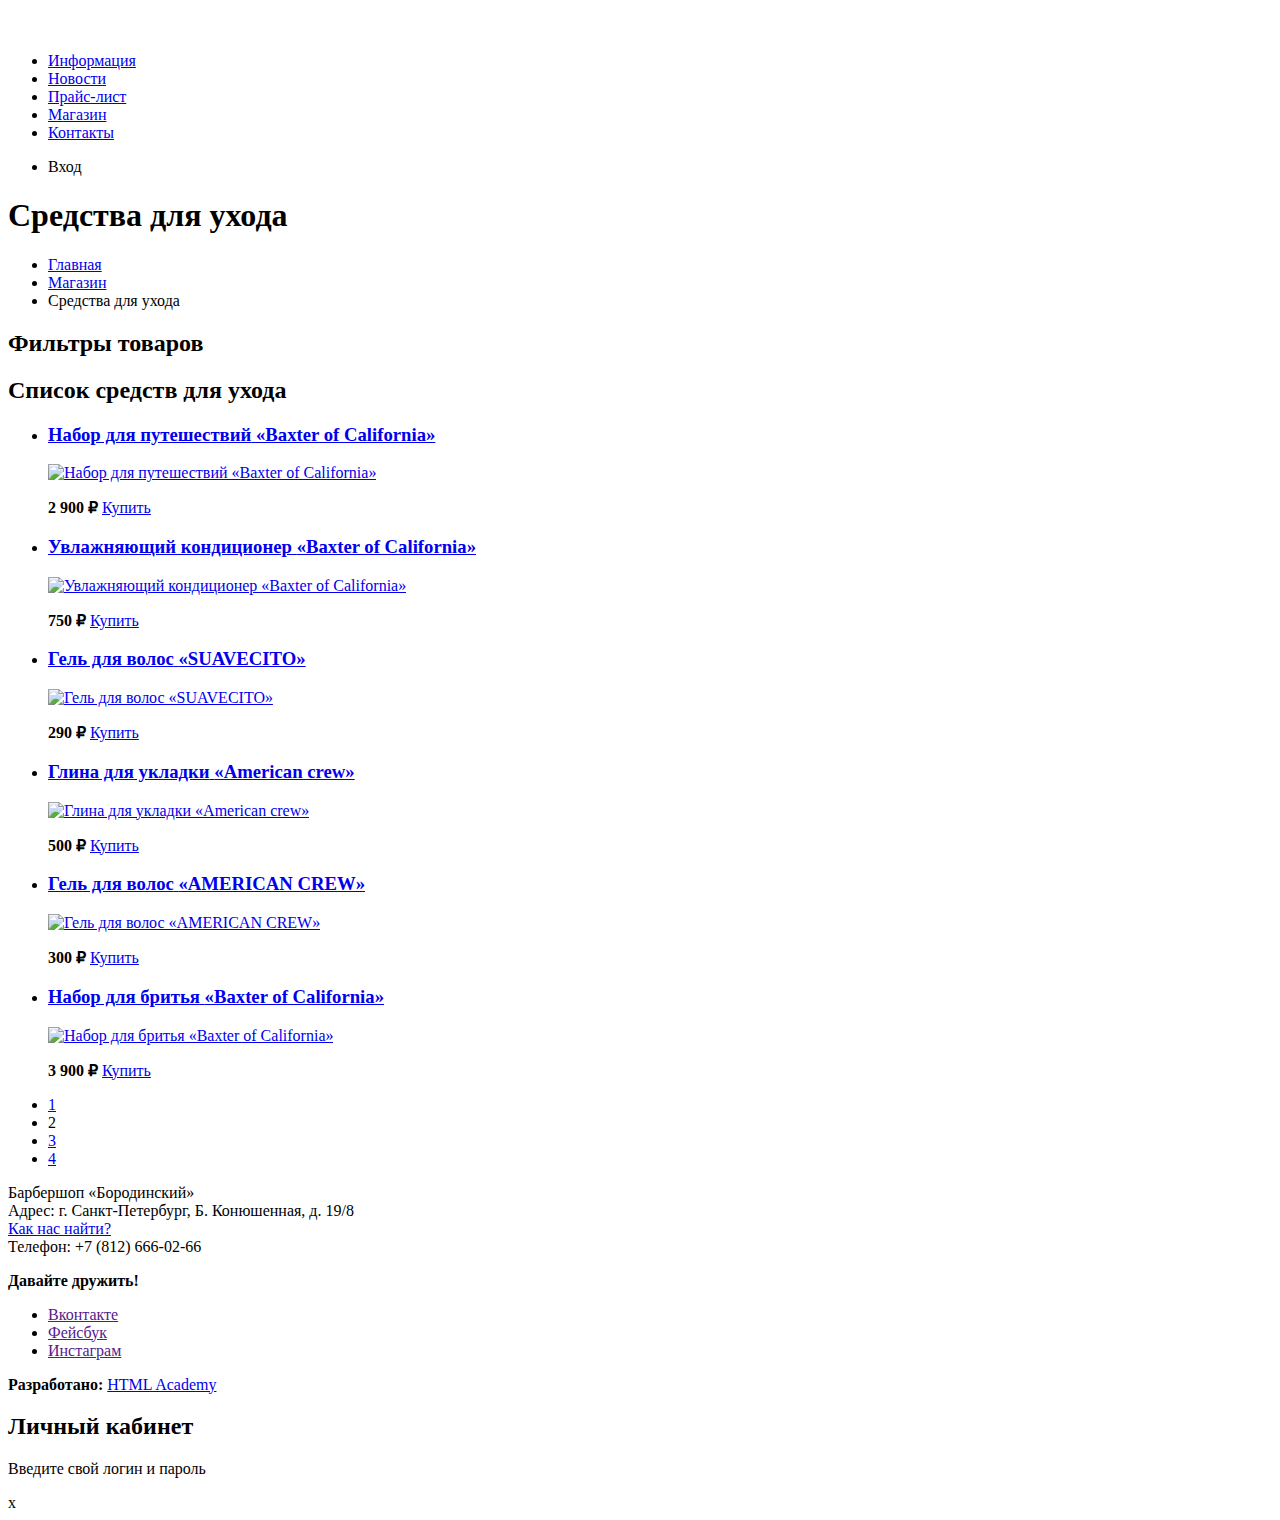
==== catalog-item.html @ 0c7c938e "valid code" ====
<!doctype html>
<html lang="ru">

<head>

	<title>catalog-item</title>
	<meta charset="UTF-8">
	<meta name="author" content="IGOR">
	<meta name="keywords" content="items">
	<meta name="description" content="items">
	<link rel="stylesheet" href="css/catalog.css">

</head>

<body>

	<header class="main-header">

		<a class="main-header-logo" href="index.html">
			<img src="img/logo.svg" width="114" height="24" alt="Логотип барбершоп">
		</a>

		<nav class="main-navigation">
			<ul class="list-navigation">
				<li><a href="info.html">Информация</a></li>
				<li><a href="news.html">Новости</a></li>
				<li><a href="price.html">Прайс-лист</a></li>
				<li class="site-navigation-current"><a href="catalog.html">Магазин</a></li>
				<li><a href="contacts.html">Контакты</a></li>
			</ul>
		</nav>

		<ul class="user-navigation">
			<li class="login-link">Вход</li>
		</ul>

	</header>


	<main class="container">

		<h1 class="page-title">Средства для ухода</h1>

		<ul class="breadcrumbs">
			<li><a href="index.html">Главная</a></li>
			<li><a href="catalog.html">Магазин</a></li>
			<li class="breadcrumbs-current">Средства для ухода</li>
		</ul>


		<section class="filters">

			<h2 class="visually-hidden">Фильтры товаров</h2>

			<!-- Здесь будут формы -->

		</section>


		<section class="catalog">

			<h2 class="visually-hidden">Список средств для ухода</h2>

			<ul class="catalog-list">

				<li class="catalog-item">
					<h3>
						<a href="catalog-item.html">
							<span class="catalog-category">Набор для путешествий</span>
							<span class="catalog-item-title">«Baxter of California»</span>
						</a>
					</h3>
					<p class="catalog-item-image">
						<a href="catalog-item.html">
							<img src="" width="220" height="165" alt="Набор для путешествий «Baxter of California»">
						</a>
					</p>
					<p class="catalog-item-price">
						<b>2 900 ₽</b>
						<a class="button" href="#">Купить</a>
					</p>
				</li>

				<li class="catalog-item">
					<h3>
						<a href="catalog-item.html">
							<span class="catalog-category">Увлажняющий кондиционер</span>
							<span class="catalog-item-title">«Baxter of California»</span>
						</a>
					</h3>
					<p class="catalog-item-image">
						<a href="catalog-item.html">
							<img src="" width="220" height="165" alt="Увлажняющий кондиционер «Baxter of California»">
						</a>
					</p>
					<p class="catalog-item-price">
						<b>750 ₽</b>
						<a class="button" href="#">Купить</a>
					</p>
				</li>

				<li class="catalog-item">
					<h3>
						<a href="catalog-item.html">
							<span class="catalog-category">Гель для волос</span>
							<span class="catalog-item-title">«SUAVECITO»</span>
						</a>
					</h3>
					<p class="catalog-item-image">
						<a href="catalog-item.html">
							<img src="" width="220" height="165" alt="Гель для волос «SUAVECITO»">
						</a>
					</p>
					<p class="catalog-item-price">
						<b>290 ₽</b>
						<a class="button" href="#">Купить</a>
					</p>
				</li>

				<li class="catalog-item">
					<h3>
						<a href="catalog-item.html">
							<span class="catalog-category">Глина для укладки</span>
							<span class="catalog-item-title">«American crew»</span>
						</a>
					</h3>
					<p class="catalog-item-image">
						<a href="catalog-item.html">
							<img src="" width="220" height="165" alt="Глина для укладки «American crew»">
						</a>
					</p>
					<p class="catalog-item-price">
						<b>500 ₽</b>
						<a class="button" href="#">Купить</a>
					</p>
				</li>

				<li class="catalog-item">
					<h3>
						<a href="catalog-item.html">
							<span class="catalog-category">Гель для волос</span>
							<span class="catalog-item-title">«AMERICAN CREW»</span>
						</a>
					</h3>
					<p class="catalog-item-image">
						<a href="catalog-item.html">
							<img src="" width="220" height="165" alt="Гель для волос «AMERICAN CREW»">
						</a>
					</p>
					<p class="catalog-item-price">
						<b>300 ₽</b>
						<a class="button" href="#">Купить</a>
					</p>
				</li>

				<li class="catalog-item">
					<h3>
						<a href="catalog-item.html">
							<span class="catalog-category">Набор для бритья</span>
							<span class="catalog-item-title">«Baxter of California»</span>
						</a>
					</h3>
					<p class="catalog-item-image">
						<a href="catalog-item.html">
							<img src="" width="220" height="165" alt="Набор для бритья «Baxter of California»">
						</a>
					</p>
					<p class="catalog-item-price">
						<b>3 900 ₽</b>
						<a class="button" href="#">Купить</a>
					</p>
				</li>

			</ul>

			<ul class="pagination-list">
				<li class="pagination-item"><a href="#">1</a></li>
				<li class="pagination-item pagination-item-current"><a>2</a></li>
				<li class="pagination-item"><a href="#">3</a></li>
				<li class="pagination-item"><a href="#">4</a></li>
			</ul>

		</section>


	</main>


	<footer class="main-footer">


		<p class="footer-contacts">
			Барбершоп «Бородинский»<br>
			Адрес: г. Санкт-Петербург, Б. Конюшенная, д. 19/8<br>
			<a href="map.html">Как нас найти? </a><br>
			Телефон: +7 (812) 666-02-66
		</p>

		<div class="footer-social">

			<b>Давайте дружить!</b>

			<ul class="social-list">
				<li><a class="social-button" href="">Вконтакте</a></li>
				<li><a class="social-button" href="">Фейсбук</a></li>
				<li><a class="social-button" href="">Инстаграм</a></li>
			</ul>

		</div>

		<p class="footer-copyright">

			<b>Разработано:</b>

			<a class="button" href="https://htmlacademy.ru">HTML Academy</a>

		</p>

	</footer>

	<section class="modal modal-login">

		<h2>Личный кабинет</h2>

		<p>Введите свой логин и пароль</p>

		<!-- Здесь будет форма -->

		<span class="modal-close">x</span>

	</section>

	<script src=""></script>

</body>


</html>
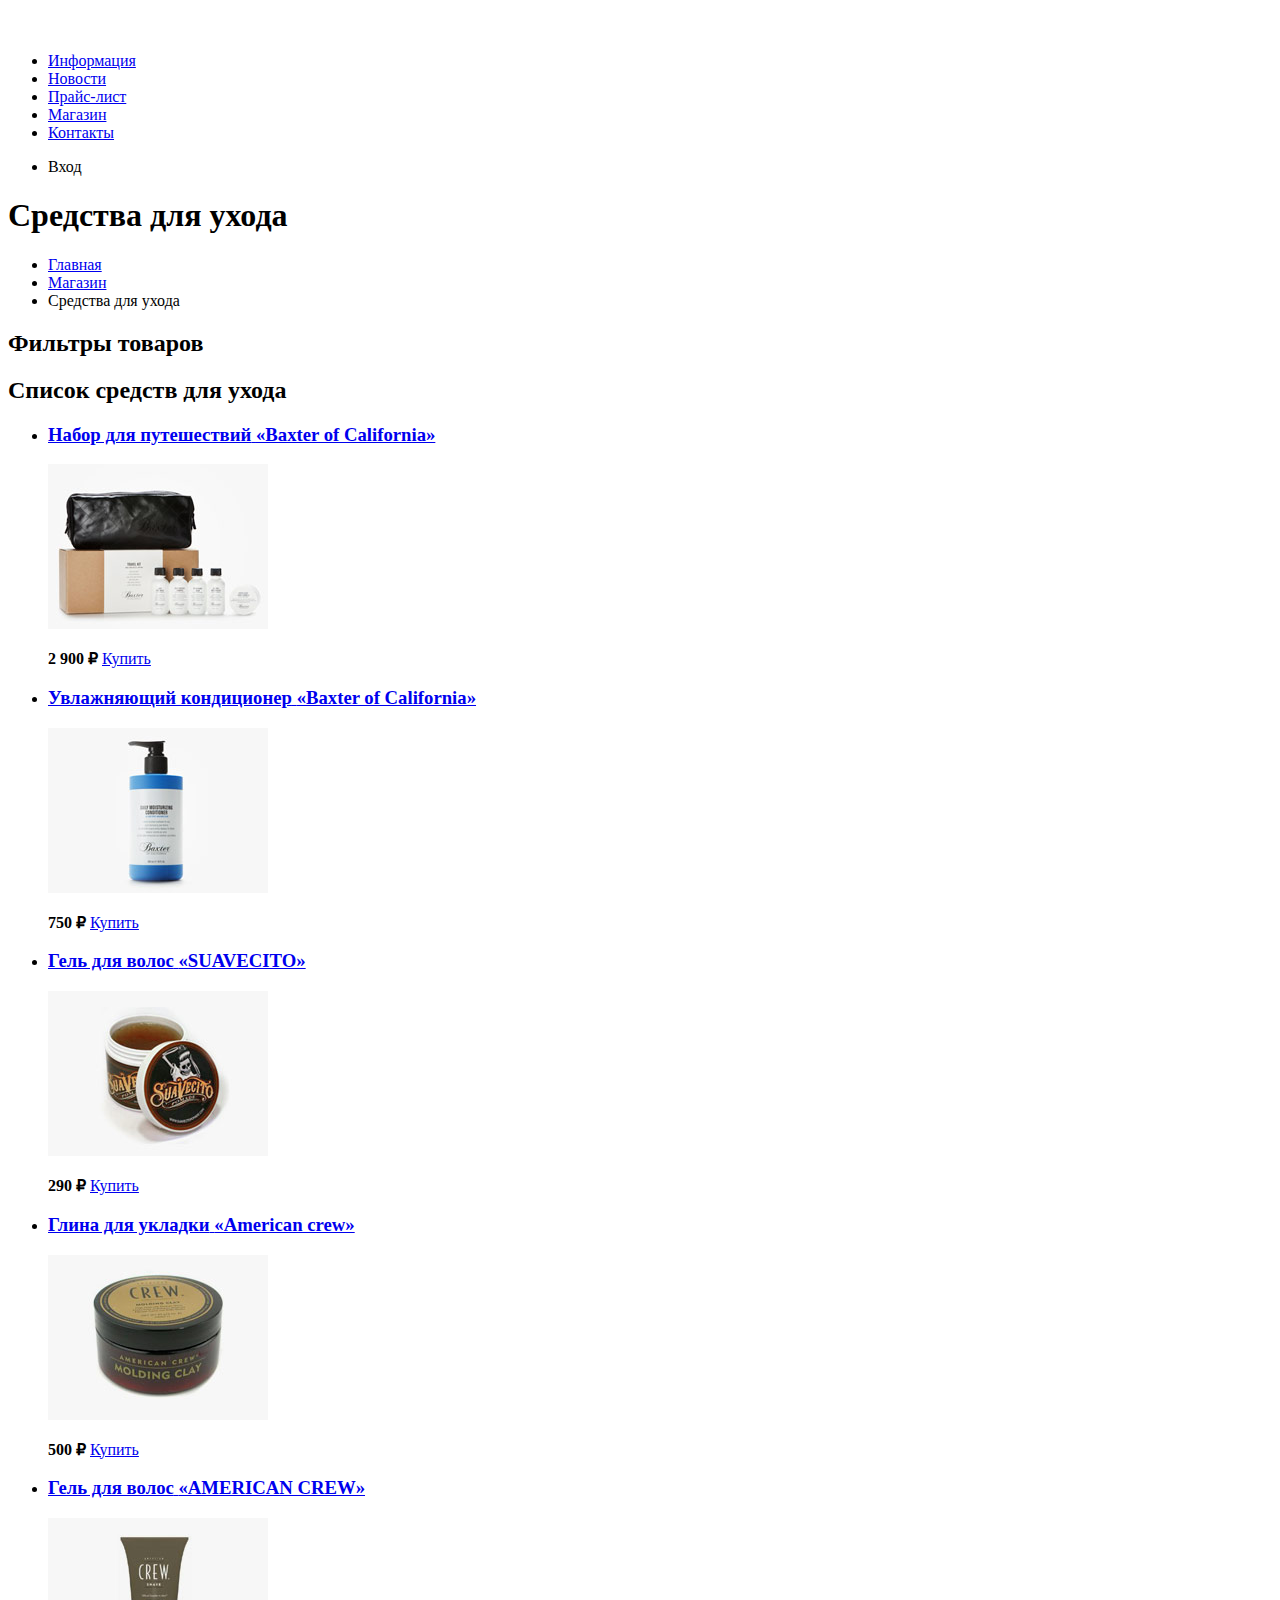
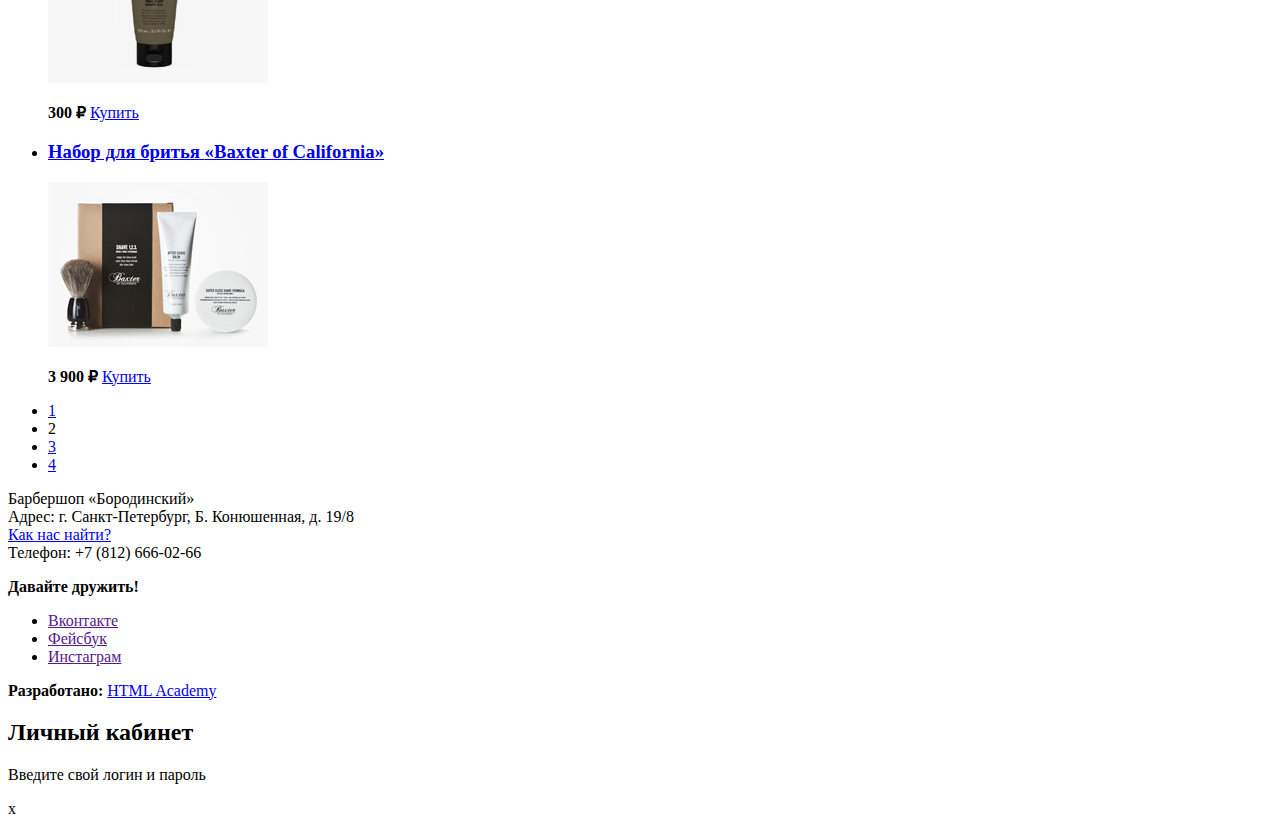
==== commit 57dba3b4: "added all images in index.html" ====
--- a/catalog-item.html
+++ b/catalog-item.html
@@ -9,6 +9,7 @@
 	<meta name="keywords" content="items">
 	<meta name="description" content="items">
 	<link rel="stylesheet" href="css/catalog.css">
+	<meta name="viewport" content="width=device-width,initial-scale=1">
 
 </head>
 
@@ -17,7 +18,7 @@
 	<header class="main-header">
 
 		<a class="main-header-logo" href="index.html">
-			<img src="img/logo.svg" width="114" height="24" alt="Логотип барбершоп">
+			<img src="img/logo.svg" width="111" height="24" alt="Логотип барбершоп">
 		</a>
 
 		<nav class="main-navigation">
@@ -25,7 +26,7 @@
 				<li><a href="info.html">Информация</a></li>
 				<li><a href="news.html">Новости</a></li>
 				<li><a href="price.html">Прайс-лист</a></li>
-				<li class="site-navigation-current"><a href="catalog.html">Магазин</a></li>
+				<li class="site-navigation-current"><a href="catalog-item.html">Магазин</a></li>
 				<li><a href="contacts.html">Контакты</a></li>
 			</ul>
 		</nav>
@@ -72,7 +73,7 @@
 					</h3>
 					<p class="catalog-item-image">
 						<a href="catalog-item.html">
-							<img src="" width="220" height="165" alt="Набор для путешествий «Baxter of California»">
+							<img src="img/catalog-item/product-1.jpg" width="220" height="165" alt="Набор для путешествий «Baxter of California»">
 						</a>
 					</p>
 					<p class="catalog-item-price">
@@ -90,7 +91,7 @@
 					</h3>
 					<p class="catalog-item-image">
 						<a href="catalog-item.html">
-							<img src="" width="220" height="165" alt="Увлажняющий кондиционер «Baxter of California»">
+							<img src="img/catalog-item/product-2.jpg" width="220" height="165" alt="Увлажняющий кондиционер «Baxter of California»">
 						</a>
 					</p>
 					<p class="catalog-item-price">
@@ -108,7 +109,7 @@
 					</h3>
 					<p class="catalog-item-image">
 						<a href="catalog-item.html">
-							<img src="" width="220" height="165" alt="Гель для волос «SUAVECITO»">
+							<img src="img/catalog-item/product-3.jpg" width="220" height="165" alt="Гель для волос «SUAVECITO»">
 						</a>
 					</p>
 					<p class="catalog-item-price">
@@ -126,7 +127,7 @@
 					</h3>
 					<p class="catalog-item-image">
 						<a href="catalog-item.html">
-							<img src="" width="220" height="165" alt="Глина для укладки «American crew»">
+							<img src="img/catalog-item/product-4.jpg" width="220" height="165" alt="Глина для укладки «American crew»">
 						</a>
 					</p>
 					<p class="catalog-item-price">
@@ -144,7 +145,7 @@
 					</h3>
 					<p class="catalog-item-image">
 						<a href="catalog-item.html">
-							<img src="" width="220" height="165" alt="Гель для волос «AMERICAN CREW»">
+							<img src="img/catalog-item/product-5.jpg" width="220" height="165" alt="Гель для волос «AMERICAN CREW»">
 						</a>
 					</p>
 					<p class="catalog-item-price">
@@ -162,7 +163,7 @@
 					</h3>
 					<p class="catalog-item-image">
 						<a href="catalog-item.html">
-							<img src="" width="220" height="165" alt="Набор для бритья «Baxter of California»">
+							<img src="img/catalog-item/product-6.jpg" width="220" height="165" alt="Набор для бритья «Baxter of California»">
 						</a>
 					</p>
 					<p class="catalog-item-price">
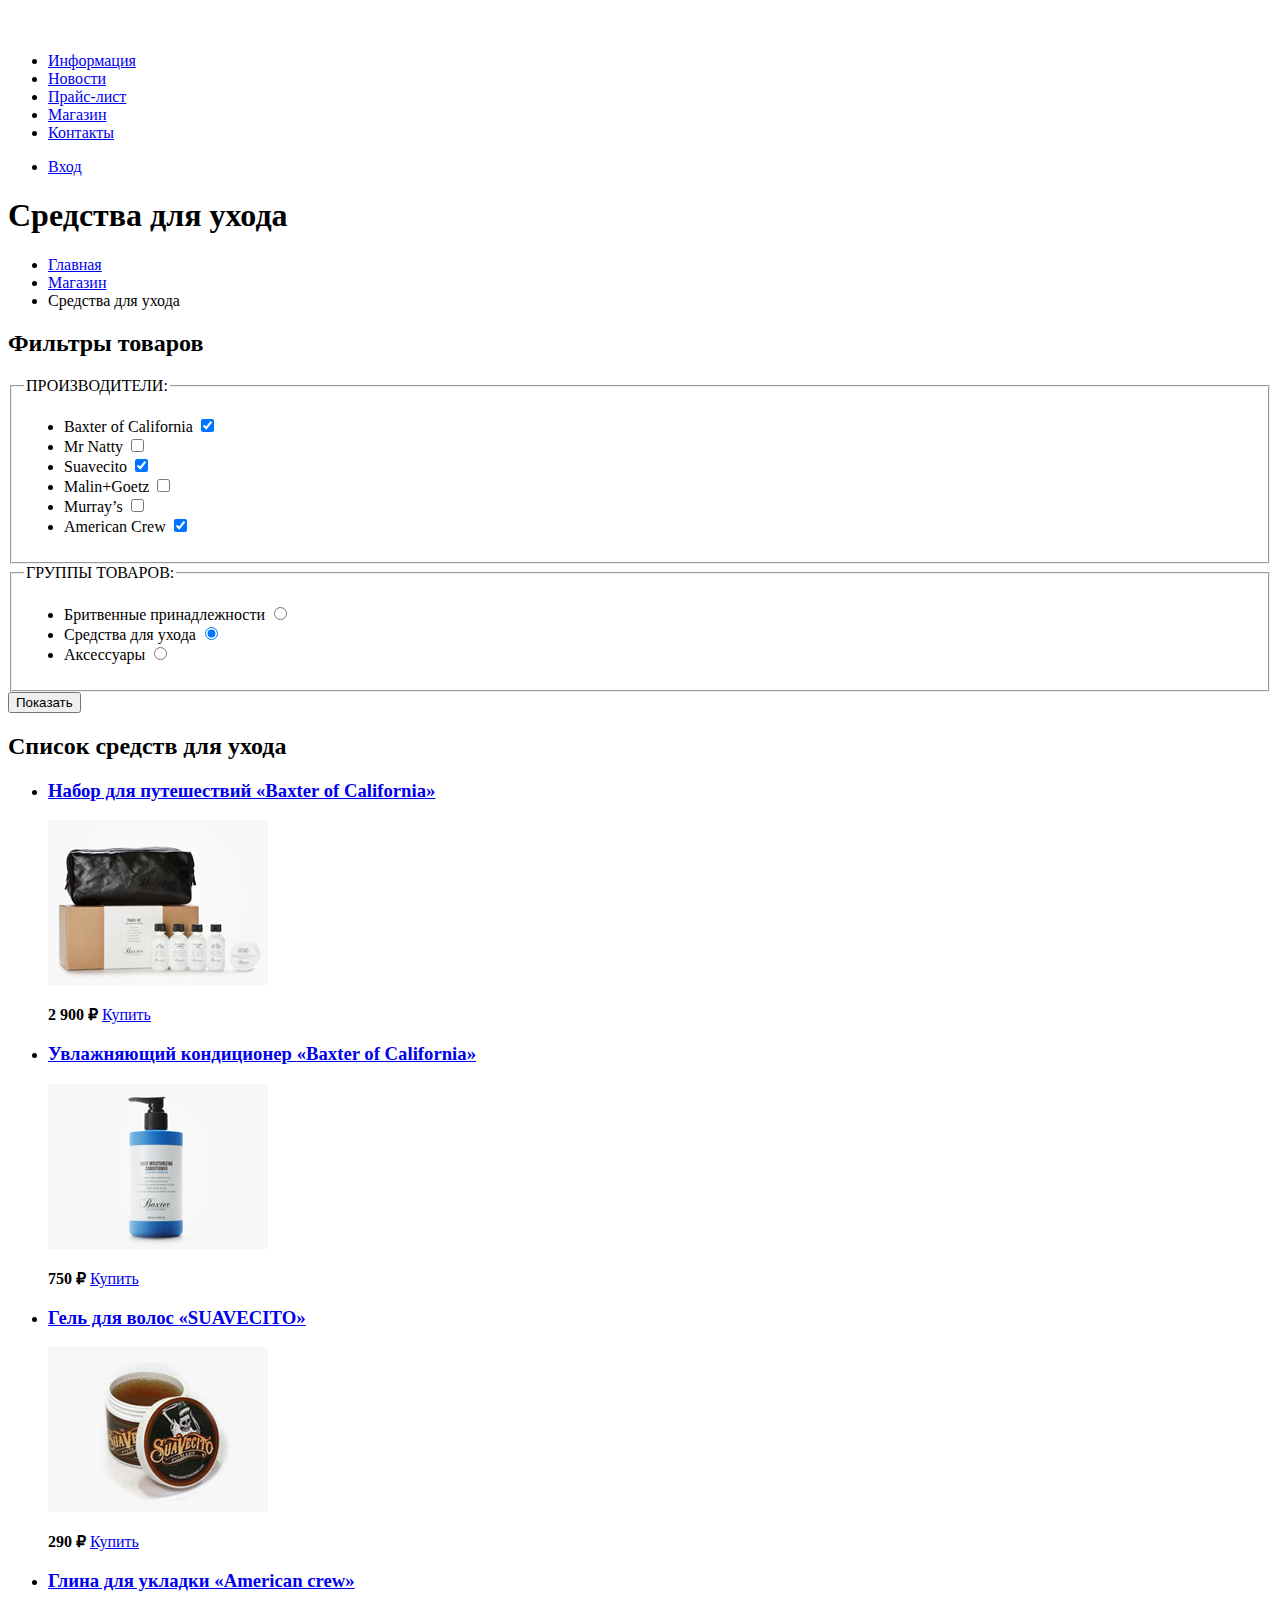
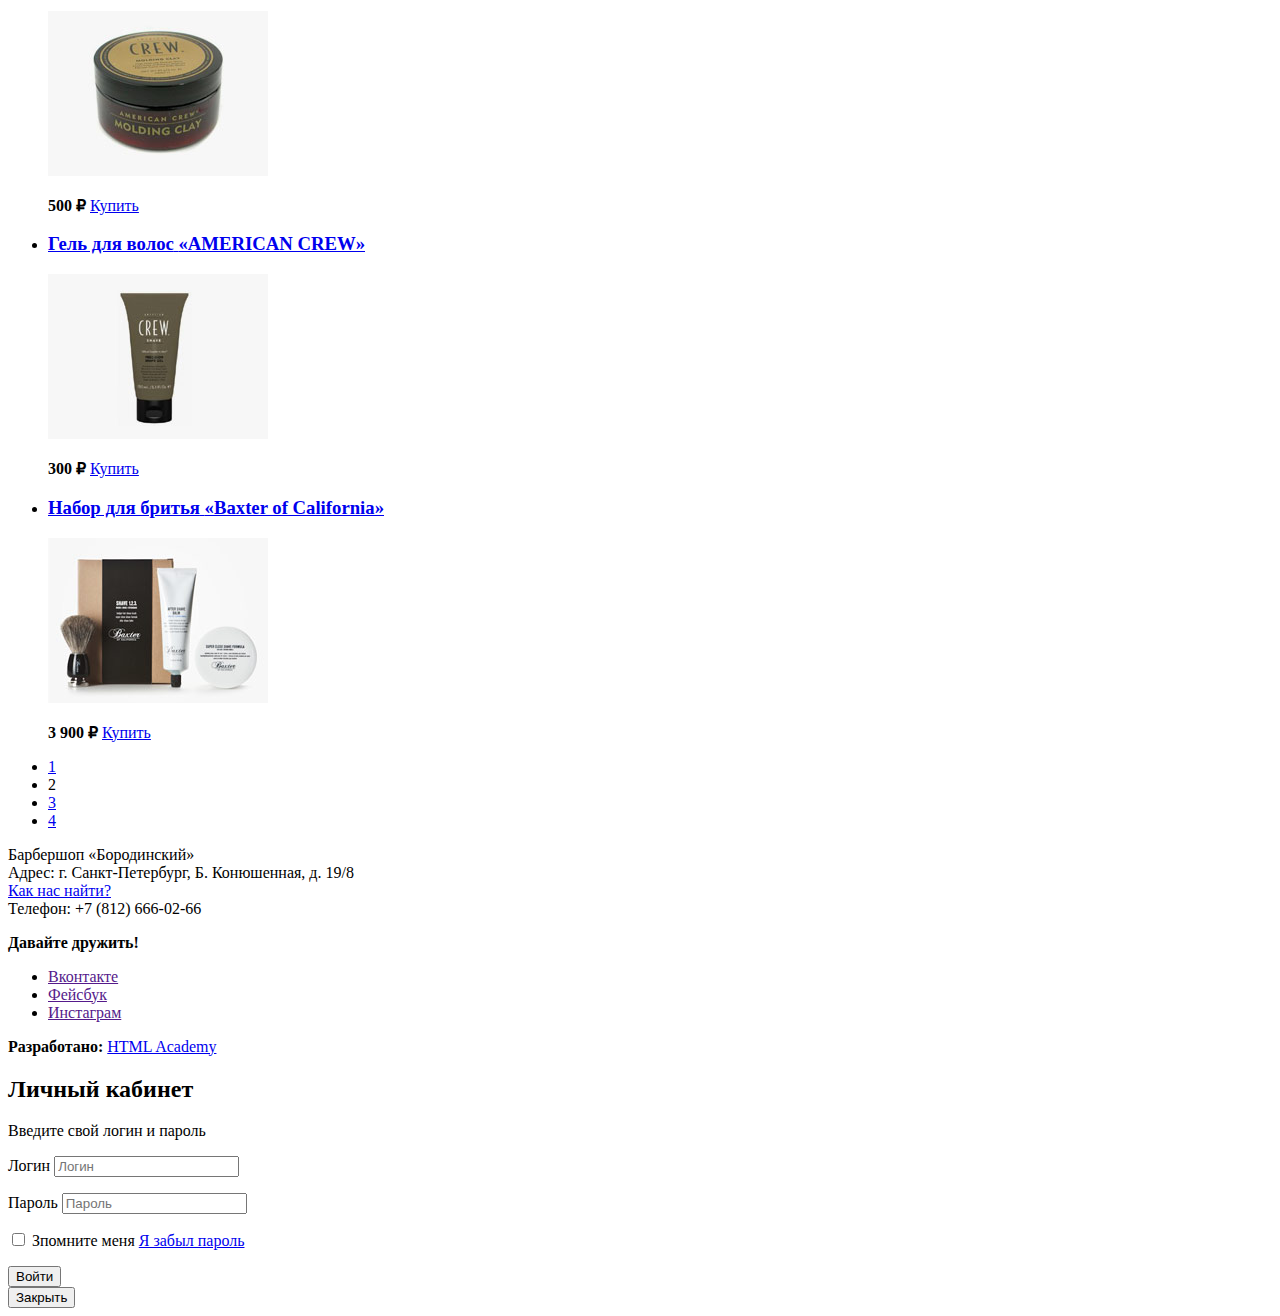
==== commit a9c22d71: "added forms in all pages" ====
--- a/catalog-item.html
+++ b/catalog-item.html
@@ -22,6 +22,7 @@
 		</a>
 
 		<nav class="main-navigation">
+
 			<ul class="list-navigation">
 				<li><a href="info.html">Информация</a></li>
 				<li><a href="news.html">Новости</a></li>
@@ -29,11 +30,15 @@
 				<li class="site-navigation-current"><a href="catalog-item.html">Магазин</a></li>
 				<li><a href="contacts.html">Контакты</a></li>
 			</ul>
+
+			<ul class="user-navigation">
+				<li class="login-link">
+					<a class="login-link" href="login.html">Вход</a>
+				</li>
+			</ul>
+
 		</nav>
 
-		<ul class="user-navigation">
-			<li class="login-link">Вход</li>
-		</ul>
 
 	</header>
 
@@ -53,7 +58,96 @@
 
 			<h2 class="visually-hidden">Фильтры товаров</h2>
 
-			<!-- Здесь будут формы -->
+			<form action="https://echo.htmlacademy.ru" method="get" class="filter">
+
+				<fieldset>
+					<legend>ПРОИЗВОДИТЕЛИ:</legend>
+					<ul>
+
+						<li class="filter-option">
+							<label for="filter-Baxter-of-California">
+								Baxter of California
+							</label>
+							<input class="visually-hidden filter-input filter-input-checkbox" type="checkbox" name="Baxter-of-California" id="filter-Baxter-of-California"
+							 checked>
+						</li>
+
+						<li class="filter-option">
+							<label for="filter-Mr-Natty">
+								Mr Natty
+							</label>
+							<input class="visually-hidden filter-input filter-input-checkbox" type="checkbox" name="Mr-Natty" id="filter-Mr-Natty">
+						</li>
+
+						<li class="filter-option">
+							<label for="filter-Suavecito">
+								Suavecito
+							</label>
+							<input class="visually-hidden filter-input filter-input-checkbox" type="checkbox" name="Suavecito" id="filter-Suavecito"
+							 checked>
+						</li>
+
+						<li class="filter-option">
+							<label for="filter-Malin-Goetz">
+								Malin+Goetz
+							</label>
+							<input class="visually-hidden filter-input filter-input-checkbox" type="checkbox" name="Malin-Goetz" id="filter-Malin-Goetz">
+						</li>
+
+						<li class="filter-option">
+							<label for="filter-Murrays">
+								Murray’s
+							</label>
+							<input class="visually-hidden filter-input filter-input-checkbox" type="checkbox" name="Murrays" id="filter-Murrays">
+						</li>
+
+						<li class="filter-option">
+							<label for="filter-American-Crew">
+								American Crew
+							</label>
+							<input class="visually-hidden filter-input filter-input-checkbox" type="checkbox" name="American-Crew" id="filter-American-Crew"
+							 checked>
+						</li>
+
+					</ul>
+				</fieldset>
+
+
+				<fieldset>
+					<legend>ГРУППЫ ТОВАРОВ:</legend>
+					<ul>
+
+						<li class="filter-option">
+							<label for="filter-shaving">
+								Бритвенные
+								принадлежности
+							</label>
+							<input class="visually-hidden filter-input filter-input-type-radio" type="radio" name="product-group" id="filter-shaving"
+							 value="shaving">
+						</li>
+
+						<li class="filter-option">
+							<label for="filter-hair-care">
+								Средства для ухода
+							</label>
+							<input class="visually-hidden filter-input filter-input-type-radio" type="radio" name="product-group" id="filter-hair-care"
+							 value="hair-care" checked>
+						</li>
+
+						<li class="filter-option">
+							<label for="filter-accessories">
+								Аксессуары
+							</label>
+							<input class="visually-hidden filter-input filter-input-type-radio" type="radio" name="product-group" id="filter-accessories"
+							 value="accessories">
+						</li>
+
+					</ul>
+				</fieldset>
+
+				<button type="submit" class="filter-button button">Показать</button>
+
+			</form>
 
 		</section>
 
@@ -65,17 +159,15 @@
 			<ul class="catalog-list">
 
 				<li class="catalog-item">
-					<h3>
-						<a href="catalog-item.html">
+					<a href="item.html">
+						<h3>
 							<span class="catalog-category">Набор для путешествий</span>
 							<span class="catalog-item-title">«Baxter of California»</span>
-						</a>
-					</h3>
-					<p class="catalog-item-image">
-						<a href="catalog-item.html">
+						</h3>
+						<p class="catalog-item-image">
 							<img src="img/catalog-item/product-1.jpg" width="220" height="165" alt="Набор для путешествий «Baxter of California»">
-						</a>
-					</p>
+						</p>
+					</a>
 					<p class="catalog-item-price">
 						<b>2 900 ₽</b>
 						<a class="button" href="#">Купить</a>
@@ -83,17 +175,15 @@
 				</li>
 
 				<li class="catalog-item">
-					<h3>
-						<a href="catalog-item.html">
+					<a href="item.html">
+						<h3>
 							<span class="catalog-category">Увлажняющий кондиционер</span>
 							<span class="catalog-item-title">«Baxter of California»</span>
-						</a>
-					</h3>
-					<p class="catalog-item-image">
-						<a href="catalog-item.html">
+						</h3>
+						<p class="catalog-item-image">
 							<img src="img/catalog-item/product-2.jpg" width="220" height="165" alt="Увлажняющий кондиционер «Baxter of California»">
-						</a>
-					</p>
+						</p>
+					</a>
 					<p class="catalog-item-price">
 						<b>750 ₽</b>
 						<a class="button" href="#">Купить</a>
@@ -101,17 +191,15 @@
 				</li>
 
 				<li class="catalog-item">
-					<h3>
-						<a href="catalog-item.html">
+					<a href="item.html">
+						<h3>
 							<span class="catalog-category">Гель для волос</span>
 							<span class="catalog-item-title">«SUAVECITO»</span>
-						</a>
-					</h3>
-					<p class="catalog-item-image">
-						<a href="catalog-item.html">
+						</h3>
+						<p class="catalog-item-image">
 							<img src="img/catalog-item/product-3.jpg" width="220" height="165" alt="Гель для волос «SUAVECITO»">
-						</a>
-					</p>
+						</p>
+					</a>
 					<p class="catalog-item-price">
 						<b>290 ₽</b>
 						<a class="button" href="#">Купить</a>
@@ -119,17 +207,15 @@
 				</li>
 
 				<li class="catalog-item">
-					<h3>
-						<a href="catalog-item.html">
+					<a href="item.html">
+						<h3>
 							<span class="catalog-category">Глина для укладки</span>
 							<span class="catalog-item-title">«American crew»</span>
-						</a>
-					</h3>
-					<p class="catalog-item-image">
-						<a href="catalog-item.html">
+						</h3>
+						<p class="catalog-item-image">
 							<img src="img/catalog-item/product-4.jpg" width="220" height="165" alt="Глина для укладки «American crew»">
-						</a>
-					</p>
+						</p>
+					</a>
 					<p class="catalog-item-price">
 						<b>500 ₽</b>
 						<a class="button" href="#">Купить</a>
@@ -137,17 +223,15 @@
 				</li>
 
 				<li class="catalog-item">
-					<h3>
-						<a href="catalog-item.html">
+					<a href="item.html">
+						<h3>
 							<span class="catalog-category">Гель для волос</span>
 							<span class="catalog-item-title">«AMERICAN CREW»</span>
-						</a>
-					</h3>
-					<p class="catalog-item-image">
-						<a href="catalog-item.html">
+						</h3>
+						<p class="catalog-item-image">
 							<img src="img/catalog-item/product-5.jpg" width="220" height="165" alt="Гель для волос «AMERICAN CREW»">
-						</a>
-					</p>
+						</p>
+					</a>
 					<p class="catalog-item-price">
 						<b>300 ₽</b>
 						<a class="button" href="#">Купить</a>
@@ -155,17 +239,15 @@
 				</li>
 
 				<li class="catalog-item">
-					<h3>
-						<a href="catalog-item.html">
+					<a href="item.html">
+						<h3>
 							<span class="catalog-category">Набор для бритья</span>
 							<span class="catalog-item-title">«Baxter of California»</span>
-						</a>
-					</h3>
-					<p class="catalog-item-image">
-						<a href="catalog-item.html">
+						</h3>
+						<p class="catalog-item-image">
 							<img src="img/catalog-item/product-6.jpg" width="220" height="165" alt="Набор для бритья «Baxter of California»">
-						</a>
-					</p>
+						</p>
+					</a>
 					<p class="catalog-item-price">
 						<b>3 900 ₽</b>
 						<a class="button" href="#">Купить</a>
@@ -225,12 +307,42 @@
 
 		<p>Введите свой логин и пароль</p>
 
-		<!-- Здесь будет форма -->
-
-		<span class="modal-close">x</span>
+		<form action="https://echo.htmlacademy.ru" class="login-form" method="POST">
+
+			<p>
+				<label class="visually-hidden" for="user-login">
+					Логин
+				</label>
+				<input class="login-icon-user" type="text" name="login" id="user-login" placeholder="Логин">
+			</p>
+
+			<p>
+				<label class="visually-hidden" for="user-password">
+					Пароль
+				</label>
+				<input class="login-icon-password" type="password" name="password" id="user-password" placeholder="Пароль">
+			</p>
+
+			<p class="login-password-info">
+				<label class="login-checkbox">
+					<input class="visually-hidden" type="checkbox" name="remember">
+					<span class="checkbox-indicator"></span>
+					Зпомните меня
+				</label>
+				<a href="#" class="restore">Я забыл пароль</a>
+			</p>
+
+			<button class="button" type="submit">Войти</button>
+
+		</form>
+
+		<button class="modal-close" type="button">Закрыть</button>
 
 	</section>
 
+
+
+
 	<script src=""></script>
 
 </body>
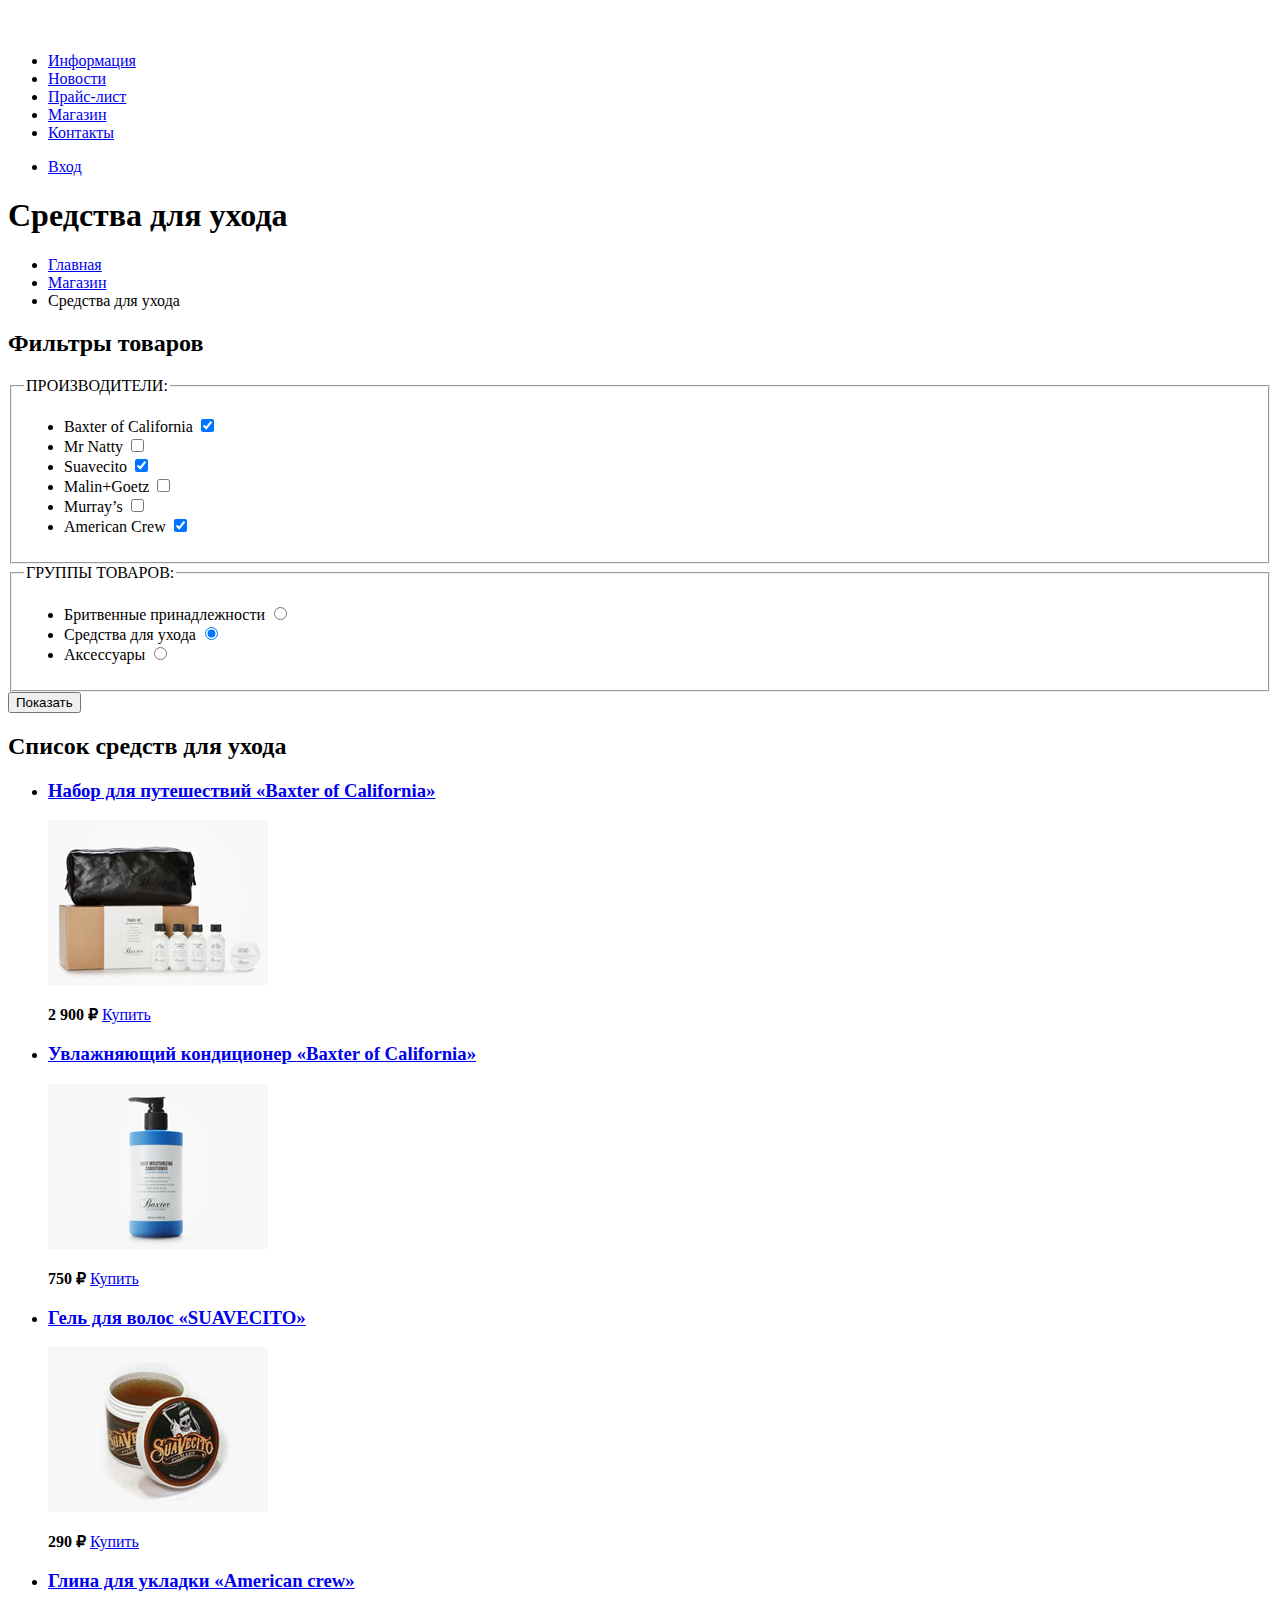
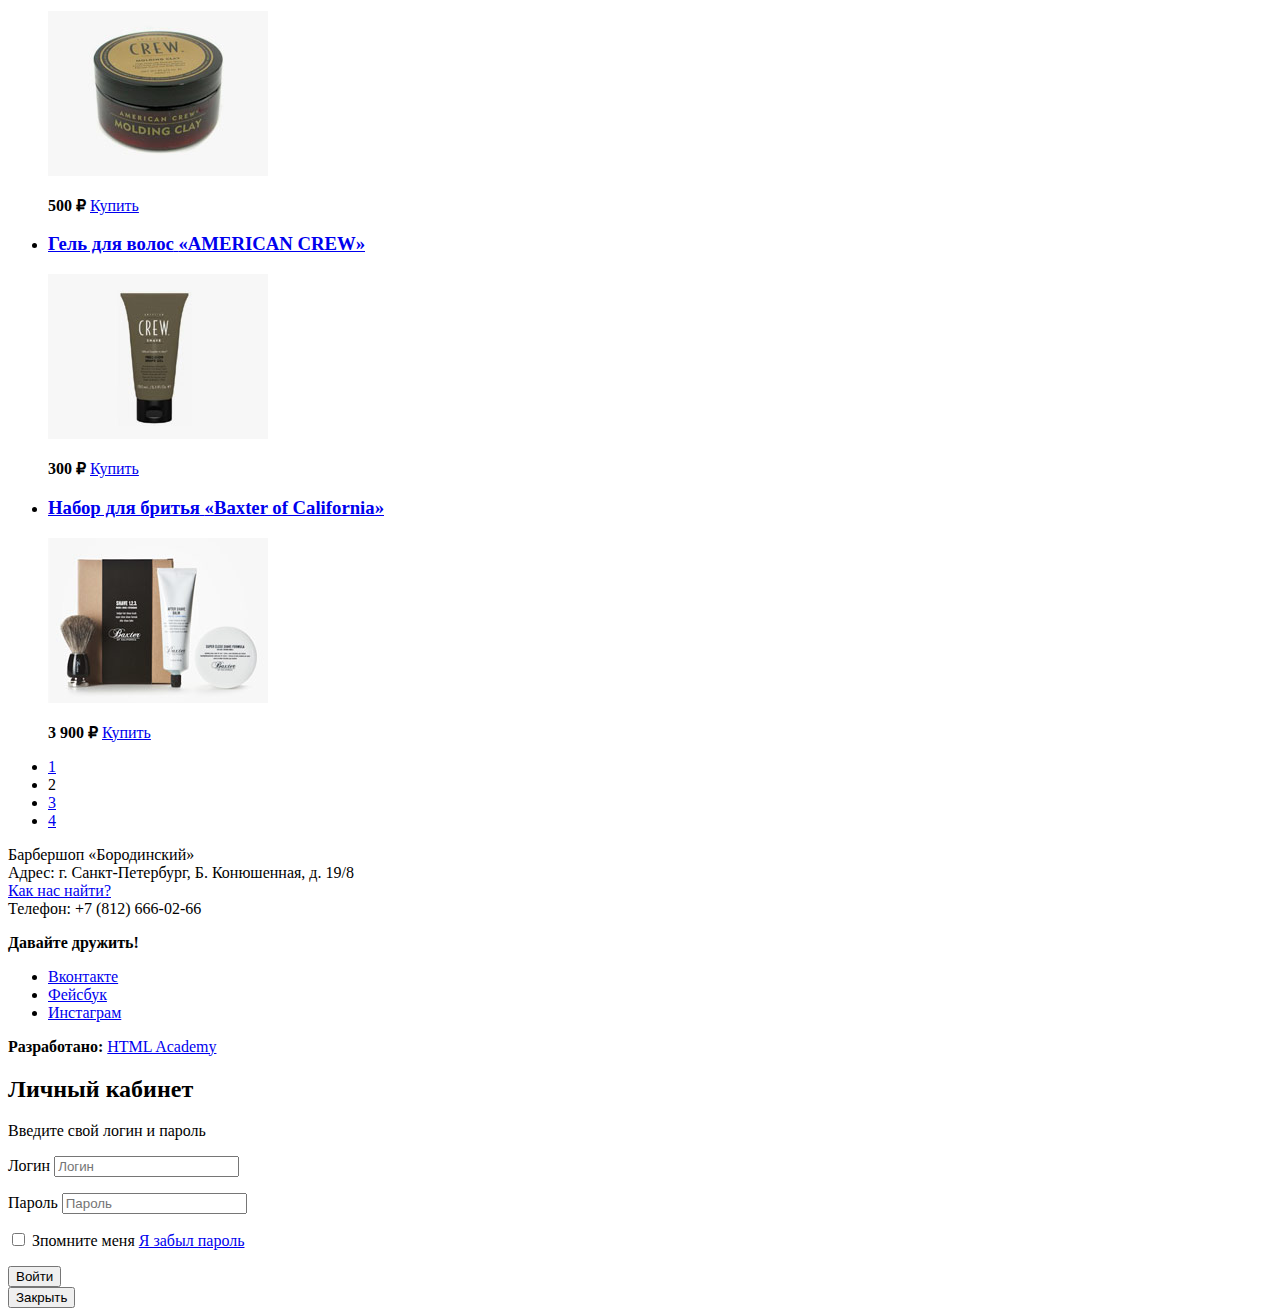
==== commit 5bd8570f: "finished markup" ====
--- a/catalog-item.html
+++ b/catalog-item.html
@@ -1,4 +1,5 @@
 <!doctype html>
+
 <html lang="ru">
 
 <head>
@@ -8,7 +9,7 @@
 	<meta name="author" content="IGOR">
 	<meta name="keywords" content="items">
 	<meta name="description" content="items">
-	<link rel="stylesheet" href="css/catalog.css">
+	<link rel="stylesheet" href="css/catalog-item.css">
 	<meta name="viewport" content="width=device-width,initial-scale=1">
 
 </head>
@@ -170,7 +171,7 @@
 					</a>
 					<p class="catalog-item-price">
 						<b>2 900 ₽</b>
-						<a class="button" href="#">Купить</a>
+						<a class="button" href="buy.html">Купить</a>
 					</p>
 				</li>
 
@@ -186,7 +187,7 @@
 					</a>
 					<p class="catalog-item-price">
 						<b>750 ₽</b>
-						<a class="button" href="#">Купить</a>
+						<a class="button" href="buy.html">Купить</a>
 					</p>
 				</li>
 
@@ -202,7 +203,7 @@
 					</a>
 					<p class="catalog-item-price">
 						<b>290 ₽</b>
-						<a class="button" href="#">Купить</a>
+						<a class="button" href="buy.html">Купить</a>
 					</p>
 				</li>
 
@@ -218,7 +219,7 @@
 					</a>
 					<p class="catalog-item-price">
 						<b>500 ₽</b>
-						<a class="button" href="#">Купить</a>
+						<a class="button" href="buy.html">Купить</a>
 					</p>
 				</li>
 
@@ -234,7 +235,7 @@
 					</a>
 					<p class="catalog-item-price">
 						<b>300 ₽</b>
-						<a class="button" href="#">Купить</a>
+						<a class="button" href="buy.html">Купить</a>
 					</p>
 				</li>
 
@@ -250,17 +251,17 @@
 					</a>
 					<p class="catalog-item-price">
 						<b>3 900 ₽</b>
-						<a class="button" href="#">Купить</a>
+						<a class="button" href="buy.html">Купить</a>
 					</p>
 				</li>
 
 			</ul>
 
 			<ul class="pagination-list">
-				<li class="pagination-item"><a href="#">1</a></li>
+				<li class="pagination-item"><a href="pagi.html">1</a></li>
 				<li class="pagination-item pagination-item-current"><a>2</a></li>
-				<li class="pagination-item"><a href="#">3</a></li>
-				<li class="pagination-item"><a href="#">4</a></li>
+				<li class="pagination-item"><a href="pagi.html">3</a></li>
+				<li class="pagination-item"><a href="pagi.html">4</a></li>
 			</ul>
 
 		</section>
@@ -284,9 +285,9 @@
 			<b>Давайте дружить!</b>
 
 			<ul class="social-list">
-				<li><a class="social-button" href="">Вконтакте</a></li>
-				<li><a class="social-button" href="">Фейсбук</a></li>
-				<li><a class="social-button" href="">Инстаграм</a></li>
+				<li><a class="social-button" href="social.html">Вконтакте</a></li>
+				<li><a class="social-button" href="social.html">Фейсбук</a></li>
+				<li><a class="social-button" href="social.html">Инстаграм</a></li>
 			</ul>
 
 		</div>
@@ -329,7 +330,7 @@
 					<span class="checkbox-indicator"></span>
 					Зпомните меня
 				</label>
-				<a href="#" class="restore">Я забыл пароль</a>
+				<a href="forgot.html" class="restore">Я забыл пароль</a>
 			</p>
 
 			<button class="button" type="submit">Войти</button>
@@ -343,7 +344,7 @@
 
 
 
-	<script src=""></script>
+	<script src="#"></script>
 
 </body>
 
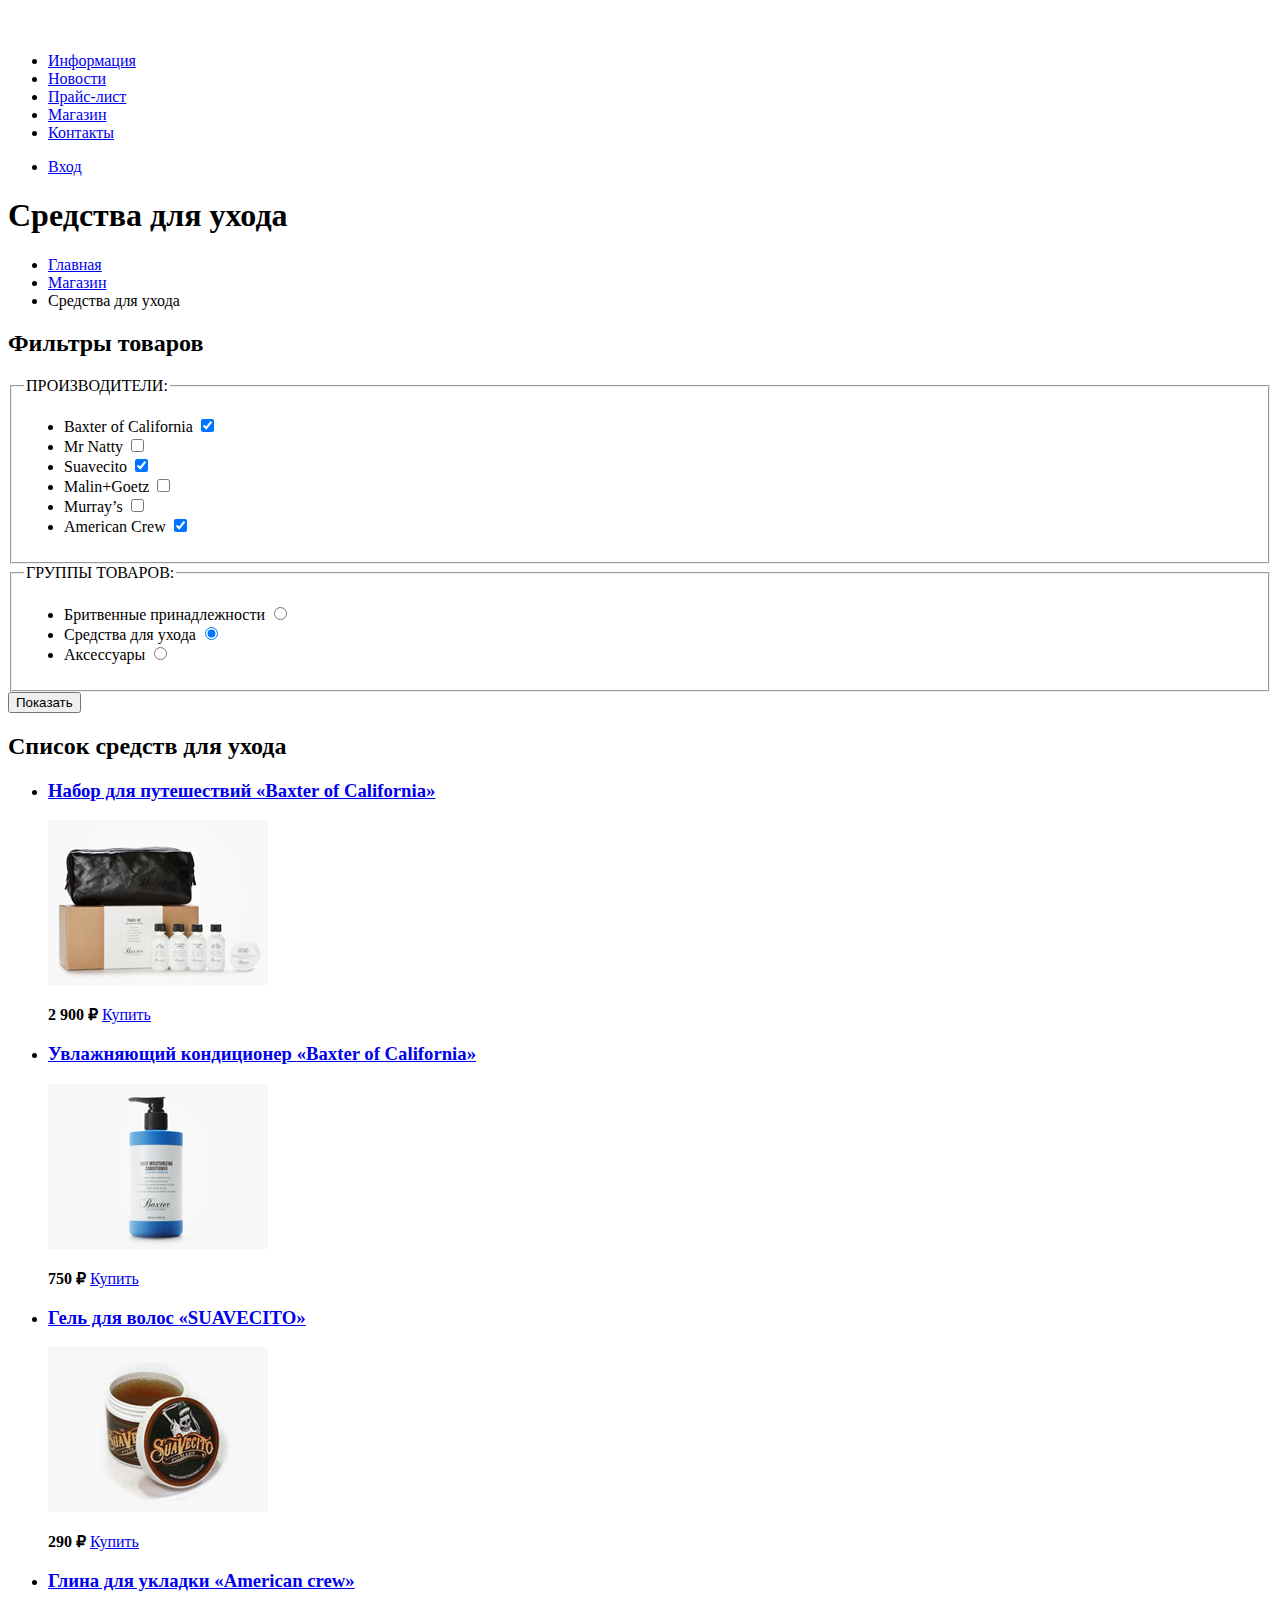
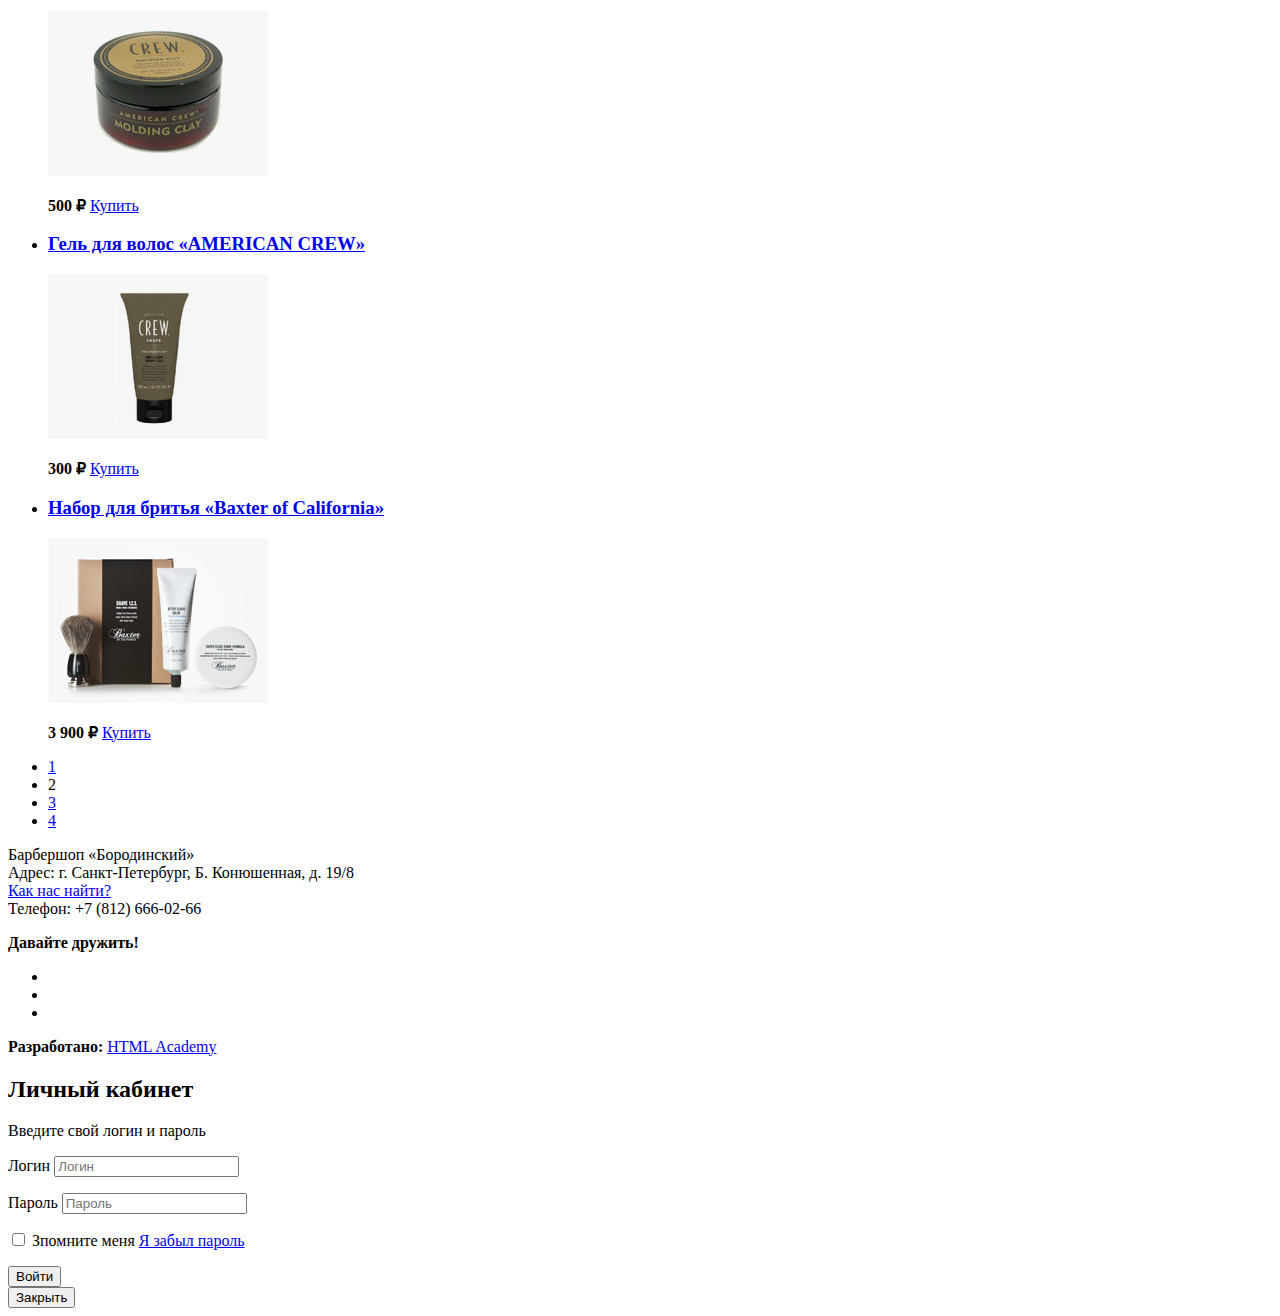
==== commit 74e8e7ac: "end html code" ====
--- a/catalog-item.html
+++ b/catalog-item.html
@@ -285,9 +285,9 @@
 			<b>Давайте дружить!</b>
 
 			<ul class="social-list">
-				<li><a class="social-button" href="social.html">Вконтакте</a></li>
-				<li><a class="social-button" href="social.html">Фейсбук</a></li>
-				<li><a class="social-button" href="social.html">Инстаграм</a></li>
+				<li><a class="social-button" href="social.html" aria-label="vkontakte"></a></li>
+				<li><a class="social-button" href="social.html" aria-label="facebook"></a></li>
+				<li><a class="social-button" href="social.html" aria-label="instagram"></a></li>
 			</ul>
 
 		</div>
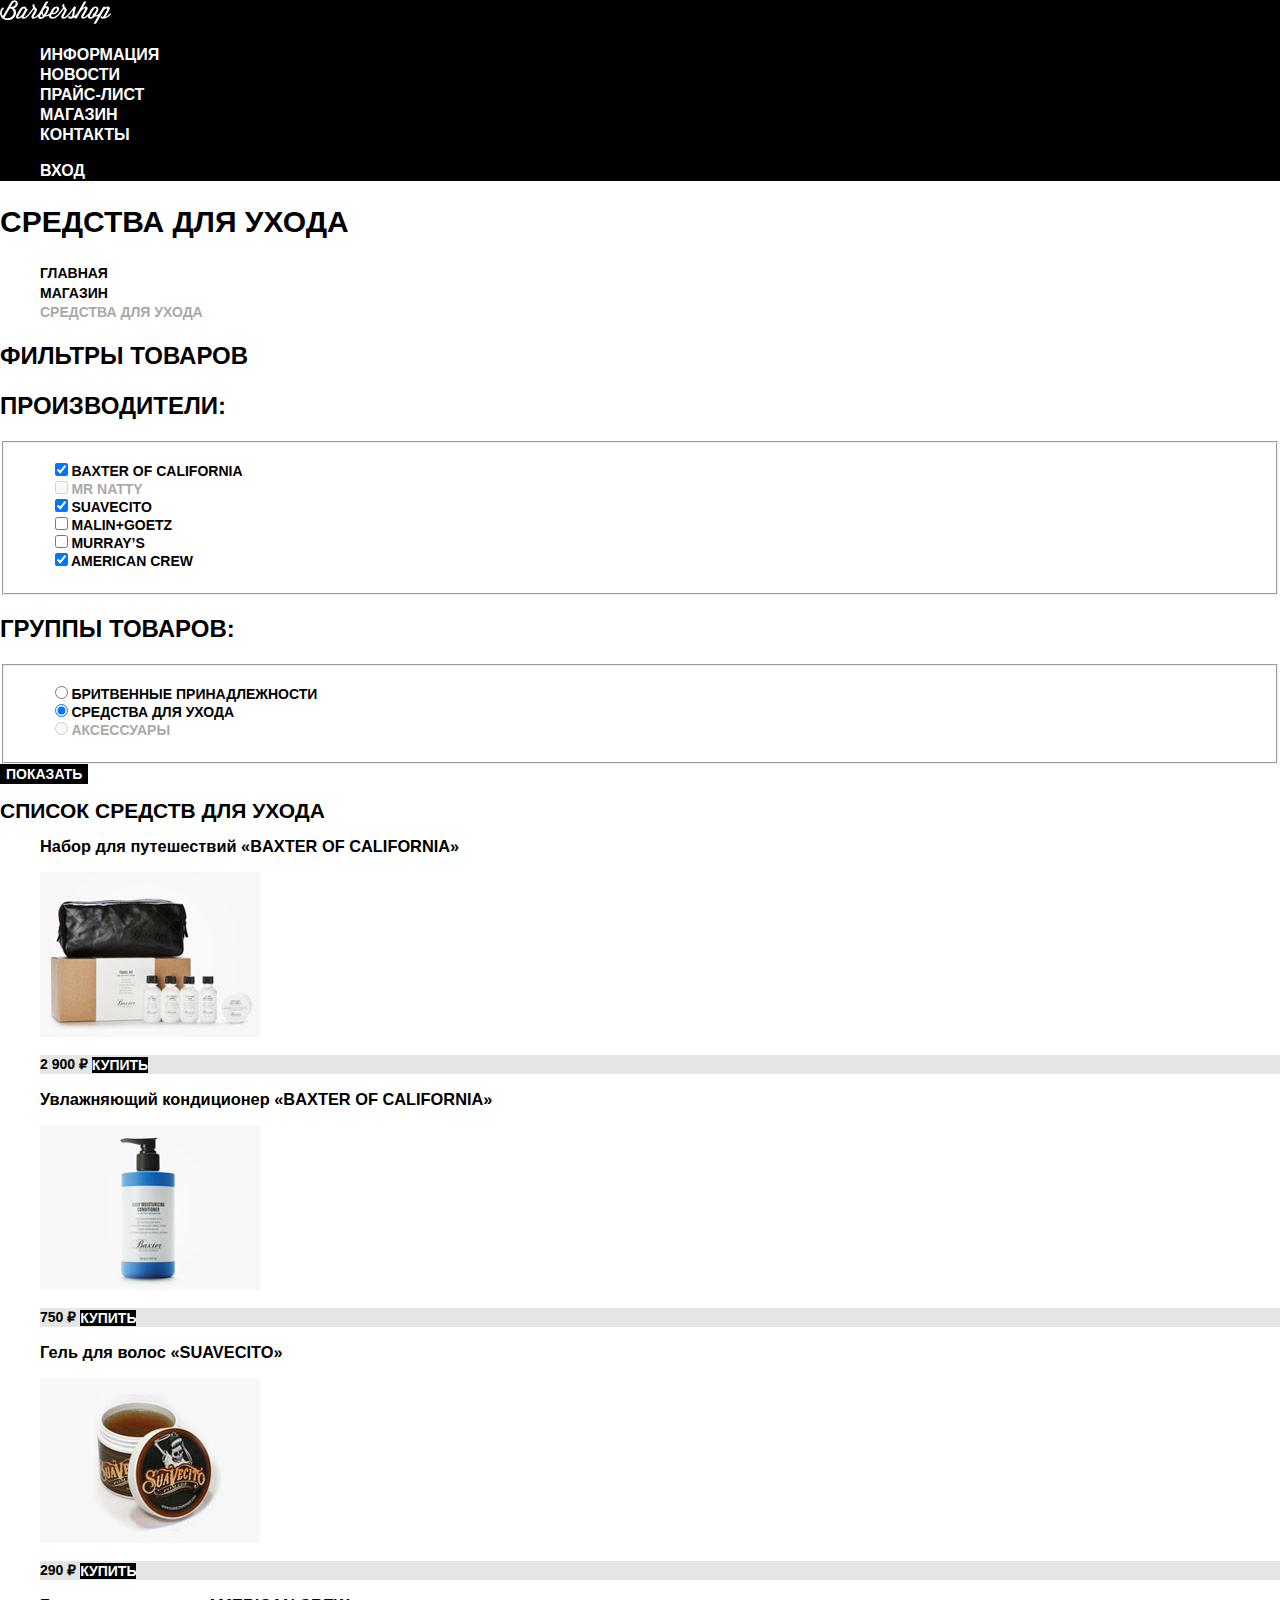
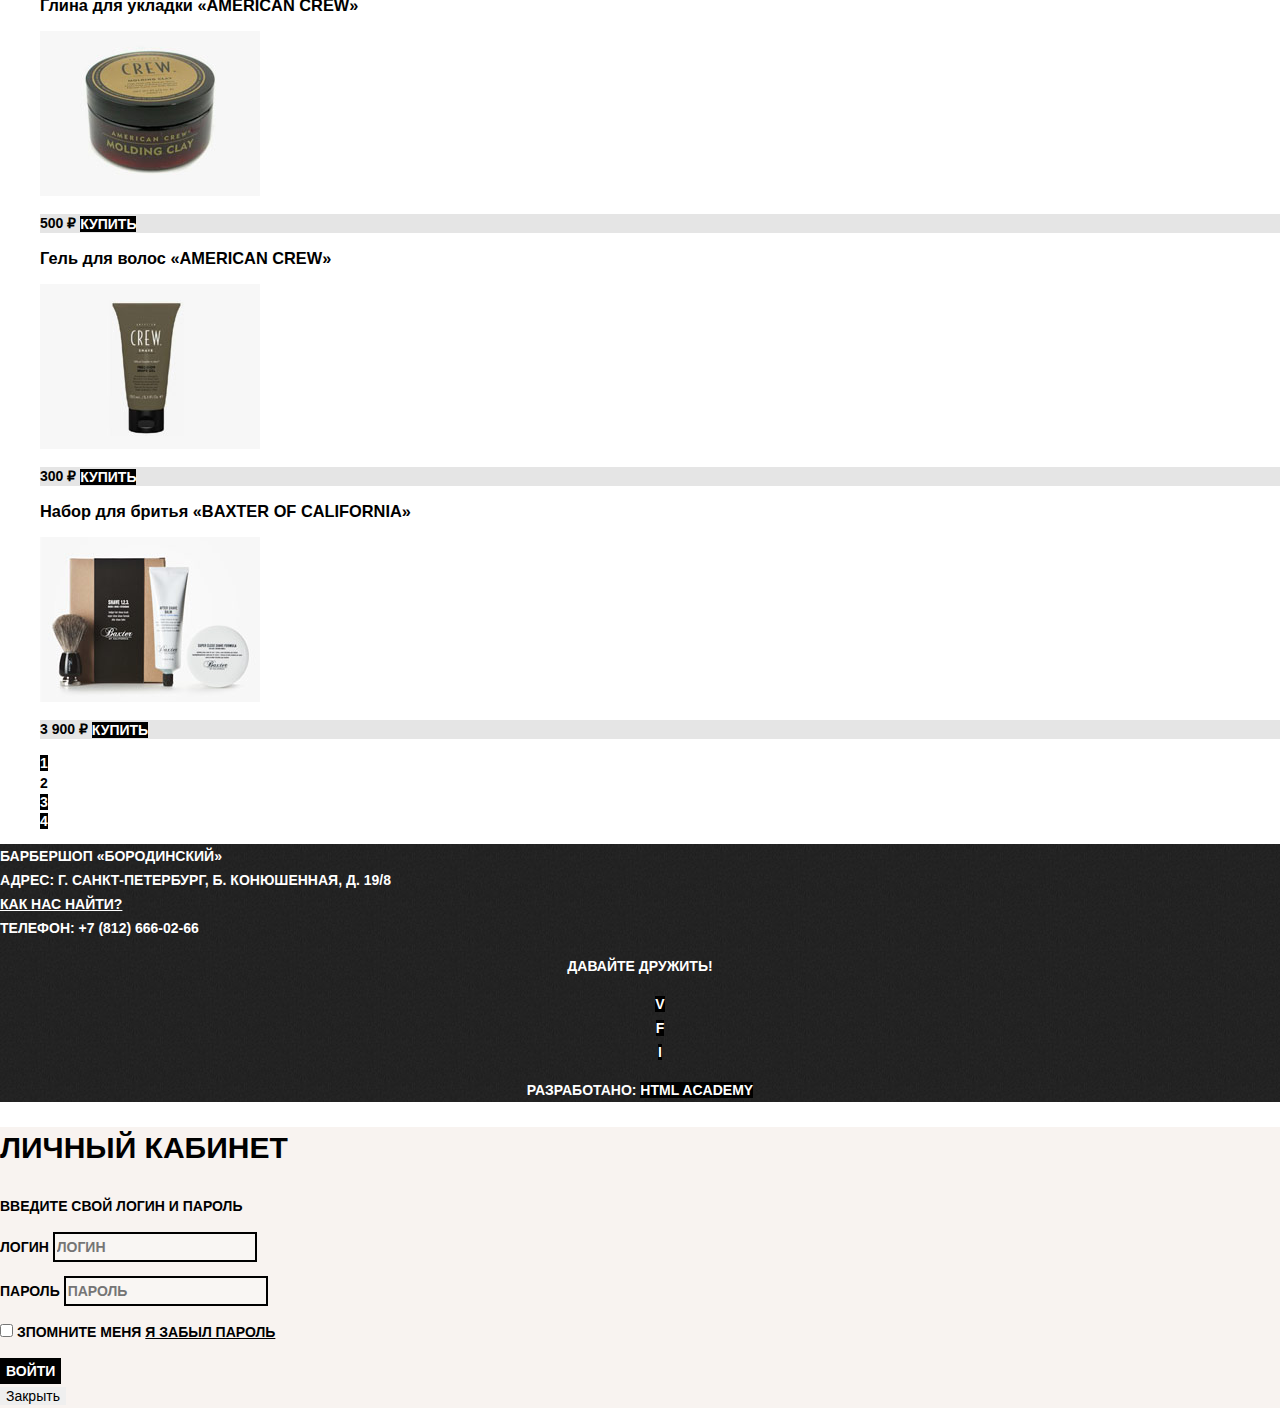
==== commit 9e1e8af9: "added text markup" ====
--- a/catalog-item.html
+++ b/catalog-item.html
@@ -9,22 +9,24 @@
 	<meta name="author" content="IGOR">
 	<meta name="keywords" content="items">
 	<meta name="description" content="items">
-	<link rel="stylesheet" href="css/catalog-item.css">
 	<meta name="viewport" content="width=device-width,initial-scale=1">
+	<link rel="stylesheet" href="css/normalize.css">
+	<link href="https://fonts.googleapis.com/css?family=PT+Sans+Narrow:400,700&amp;subset=cyrillic" rel="stylesheet">
+	<link rel="stylesheet" href="css/index.css">
 
 </head>
 
-<body>
+<body class="catalog-page">
 
 	<header class="main-header">
 
-		<a class="main-header-logo" href="index.html">
-			<img src="img/logo.svg" width="111" height="24" alt="Логотип барбершоп">
-		</a>
-
 		<nav class="main-navigation">
 
-			<ul class="list-navigation">
+				<a class="main-header-logo" href="index.html">
+						<img src="img/logo.svg" width="111" height="24" alt="Логотип барбершоп">
+					</a>
+
+			<ul class="site-navigation">
 				<li><a href="info.html">Информация</a></li>
 				<li><a href="news.html">Новости</a></li>
 				<li><a href="price.html">Прайс-лист</a></li>
@@ -44,7 +46,7 @@
 	</header>
 
 
-	<main class="container">
+	<main class="container-catalog">
 
 		<h1 class="page-title">Средства для ухода</h1>
 
@@ -61,86 +63,85 @@
 
 			<form action="https://echo.htmlacademy.ru" method="get" class="filter">
 
+				<h2 class="title-form1">ПРОИЗВОДИТЕЛИ:</h2>
 				<fieldset>
-					<legend>ПРОИЗВОДИТЕЛИ:</legend>
 					<ul>
 
-						<li class="filter-option">
-							<label for="filter-Baxter-of-California">
-								Baxter of California
-							</label>
+							<li class="filter-option">
 							<input class="visually-hidden filter-input filter-input-checkbox" type="checkbox" name="Baxter-of-California" id="filter-Baxter-of-California"
 							 checked>
-						</li>
-
-						<li class="filter-option">
+								<label for="filter-Baxter-of-California">
+									Baxter of California
+								</label>
+						</li>
+
+						<li class="filter-option">
+							<input class="visually-hidden filter-input filter-input-checkbox" type="checkbox" name="Mr-Natty" id="filter-Mr-Natty" disabled>
 							<label for="filter-Mr-Natty">
 								Mr Natty
-							</label>
-							<input class="visually-hidden filter-input filter-input-checkbox" type="checkbox" name="Mr-Natty" id="filter-Mr-Natty">
-						</li>
-
-						<li class="filter-option">
-							<label for="filter-Suavecito">
-								Suavecito
-							</label>
+						</label>
+						</li>
+
+						<li class="filter-option">
 							<input class="visually-hidden filter-input filter-input-checkbox" type="checkbox" name="Suavecito" id="filter-Suavecito"
 							 checked>
-						</li>
-
-						<li class="filter-option">
+								<label for="filter-Suavecito">
+									Suavecito
+								</label>
+						</li>
+
+						<li class="filter-option">
+							<input class="visually-hidden filter-input filter-input-checkbox" type="checkbox" name="Malin-Goetz" id="filter-Malin-Goetz">
 							<label for="filter-Malin-Goetz">
 								Malin+Goetz
 							</label>
-							<input class="visually-hidden filter-input filter-input-checkbox" type="checkbox" name="Malin-Goetz" id="filter-Malin-Goetz">
-						</li>
-
-						<li class="filter-option">
+						</li>
+
+						<li class="filter-option">
+							<input class="visually-hidden filter-input filter-input-checkbox" type="checkbox" name="Murrays" id="filter-Murrays">
 							<label for="filter-Murrays">
-								Murray’s
-							</label>
-							<input class="visually-hidden filter-input filter-input-checkbox" type="checkbox" name="Murrays" id="filter-Murrays">
-						</li>
-
-						<li class="filter-option">
-							<label for="filter-American-Crew">
-								American Crew
-							</label>
+									Murray’s
+								</label>
+						</li>
+
+						<li class="filter-option">
 							<input class="visually-hidden filter-input filter-input-checkbox" type="checkbox" name="American-Crew" id="filter-American-Crew"
 							 checked>
+							 <label for="filter-American-Crew">
+									American Crew
+								</label>
 						</li>
 
 					</ul>
 				</fieldset>
 
-
+				<h2 class="title-form2">ГРУППЫ ТОВАРОВ:</h2>
 				<fieldset>
-					<legend>ГРУППЫ ТОВАРОВ:</legend>
 					<ul>
 
 						<li class="filter-option">
-							<label for="filter-shaving">
-								Бритвенные
-								принадлежности
-							</label>
 							<input class="visually-hidden filter-input filter-input-type-radio" type="radio" name="product-group" id="filter-shaving"
 							 value="shaving">
-						</li>
-
-						<li class="filter-option">
-							<label for="filter-hair-care">
-								Средства для ухода
-							</label>
+							 <label for="filter-shaving">
+									Бритвенные
+									принадлежности
+								</label>
+						</li>
+
+						<li class="filter-option">
 							<input class="visually-hidden filter-input filter-input-type-radio" type="radio" name="product-group" id="filter-hair-care"
 							 value="hair-care" checked>
-						</li>
-
-						<li class="filter-option">
-							<label for="filter-accessories">
-								Аксессуары
-							</label>
+							 <label for="filter-hair-care">
+									Средства для ухода
+								</label>
+						</li>
+
+						<li class="filter-option">
 							<input class="visually-hidden filter-input filter-input-type-radio" type="radio" name="product-group" id="filter-accessories"
-							 value="accessories">
+							 value="accessories" disabled>
+							 <label for="filter-accessories">
+									Аксессуары
+								</label>
 						</li>
 
 					</ul>
@@ -258,10 +259,10 @@
 			</ul>
 
 			<ul class="pagination-list">
-				<li class="pagination-item"><a href="pagi.html">1</a></li>
-				<li class="pagination-item pagination-item-current"><a>2</a></li>
-				<li class="pagination-item"><a href="pagi.html">3</a></li>
-				<li class="pagination-item"><a href="pagi.html">4</a></li>
+				<li class="pagination-item"><a class="button" href="pagi.html">1</a></li>
+				<li class="pagination-item pagination-item-current"><a class="button">2</a></li>
+				<li class="pagination-item"><a class="button" href="pagi.html">3</a></li>
+				<li class="pagination-item"><a class="button" href="pagi.html">4</a></li>
 			</ul>
 
 		</section>
@@ -285,9 +286,9 @@
 			<b>Давайте дружить!</b>
 
 			<ul class="social-list">
-				<li><a class="social-button" href="social.html" aria-label="vkontakte"></a></li>
-				<li><a class="social-button" href="social.html" aria-label="facebook"></a></li>
-				<li><a class="social-button" href="social.html" aria-label="instagram"></a></li>
+				<li><a class="social-button" href="social.html" aria-label="vkontakte">v</a></li>
+				<li><a class="social-button" href="social.html" aria-label="facebook">f</a></li>
+				<li><a class="social-button" href="social.html" aria-label="instagram">i</a></li>
 			</ul>
 
 		</div>
@@ -296,7 +297,7 @@
 
 			<b>Разработано:</b>
 
-			<a class="button" href="https://htmlacademy.ru">HTML Academy</a>
+			<a class="social-button" href="https://htmlacademy.ru">HTML Academy</a>
 
 		</p>
 
--- a/css/index.css
+++ b/css/index.css
@@ -0,0 +1,363 @@
+/* index.html */
+body {
+	margin: 0;
+	padding: 0;
+
+	font-family: "PT-sans Narrow", Arial , sans-serif;
+	font-size: 14px;
+	font-weight: 700;
+	line-height: 24px;
+	color:#ffffff;
+	text-transform: uppercase;
+
+	background-color: #000000;
+	background-image: url(/img/index/background-index.jpg);
+	background-position: top center;
+	background-repeat: no-repeat;
+}
+
+button {
+	border: none;
+	cursor: pointer;
+}
+
+a {
+	text-decoration: none;
+	color: #000000;
+}
+
+.main-navigation {
+	font-size: 16px;
+	line-height: 20px;
+	color: #ffffff;
+
+	background-color: #000000;
+}
+
+.site-navigation,
+.user-navigation,
+.features-list,
+.news-list,
+.footer-social ul {
+	list-style: none;
+}
+
+.site-navigation a,
+.user-navigation a {
+	color: #ffffff;
+}
+
+.site-navigation a:hover,
+.site-navigation a:focus,
+.user-navigation a:hover,
+.user-navigation a:focus {
+	background-color: #242424;
+}
+
+.feature-item {
+	text-align: center;
+}
+
+.feature-item h3 {
+	font-size: 30px;
+	line-height: 42px;
+}
+
+.index-columns {
+color: #000000;
+
+background-color: #f8f5f2;
+background-image: url(/img/zalivka.jpg);
+background-position: 0 0;
+background-repeat: repeat; 
+}
+
+.index-columns h2 {
+	font-size: 30px;
+	line-height: 42px;
+}
+
+.item-news time {
+	text-transform: none;
+}
+
+.content-gallery{
+	background-color: #cccccc;
+
+	border: 7px solid #ffffff;
+}
+
+.button {
+	font: inherit;
+
+	text-align: center;
+	vertical-align: middle;
+	color: #ffffff;
+	text-transform: uppercase;
+
+	background-color: #000000;
+	border: none;
+}
+
+.button:hover,
+.button:focus,
+.button:active {
+	background-color: #663d15;
+}
+
+.appointment-item input {
+	font: inherit;
+
+	background-color: transparent;
+	border: 2px solid #000000;
+}
+
+.appointment-item input:focus{
+	border-color: #663d15;
+}
+
+.main-footer {
+  color: #ffffff;
+
+  background-color: #212121;
+  background-image: url(/img/index/fon-footer.jpg);
+  background-position: 0 0;
+  background-repeat: repeat;
+}
+
+.footer-contacts a {
+  color: #ffffff;
+  text-decoration: underline;
+}
+
+.footer-contacts a:hover,
+.footer-contacts a:focus {
+  text-decoration: none;
+}
+
+.footer-social {
+  text-align: center;
+}
+
+.footer-social ul {
+  list-style: none;
+}
+
+.social-button {
+	background-color: black;
+  color: #ffffff;
+}
+
+.footer-copyright {
+  text-align: center;
+}
+
+.social-button:hover,
+.social-button:focus {
+  color: #000000;
+
+  background-color: #ffffff;
+}
+
+.modal {
+  color: #000000;
+
+  background-color: #f8f3f0;
+  background-image: url("../img/pattern-light.jpg");
+  background-position: 0 0;
+  background-repeat: repeat;
+}
+
+.modal h2 {
+  font-size: 30px;
+  line-height: 42px;
+}
+
+.login-form input[type="text"],
+.login-form input[type="password"] {
+  font: inherit;
+  color: #000000;
+  text-transform: uppercase;
+
+  background-color: #f9f6f3;
+	border: 2px solid #000000;
+	
+	outline: none;
+}
+
+.login-form input:focus {
+  border-color: #663d15;
+}
+
+.login-checkbox:hover,
+.login-checkbox:focus {
+  color: #663d15;
+}
+
+.restore {
+  color: #000000;
+  text-decoration: underline;
+}
+
+.restore:hover,
+.restore:focus {
+  text-decoration: none;
+}
+/* index.html */
+
+
+
+/* catalog-item.html */
+.catalog-page {
+	color: #000000;
+	background-color: #f2f2f2;
+	background-image: url(/img/zalivka.jpg);
+	background-position: 0 0;
+	background-repeat: repeat;
+}
+
+
+.breadcrumbs,
+.filters ul,
+.catalog-list,
+.pagination-list {
+	list-style: none;
+}
+
+.breadcrumbs li a{
+	font-size: 14px;
+	line-height: 20px;
+}
+
+.breadcrumbs-current {
+	color: #aba9a7;
+}
+
+.container-catalog {
+	font-size: 14px;
+	line-height: 18px;
+
+	text-transform: uppercase;
+}
+
+.container-catalog h1 {
+		font-size: 30px;
+		line-height: 42px;
+}
+
+
+.filters h2 {
+	font-size: 24px;
+	line-height: 30px;
+}
+
+.filter-option label:hover {
+	color: #663d15;
+	cursor: pointer;
+}
+
+
+.filter-option input:disabled ~ label{
+	color: #aba9a7;
+}
+
+.filter-option input:disabled ~ label:hover {
+	color: #aba9a7;
+}
+
+.catalog-item-price {
+	background-color: #e5e5e5;
+}
+
+.pagination-item-current a{
+	background-color: white;
+	color: black;
+}
+
+.pagination-item-current a:hover {
+	background-color: white;
+	color: black;
+}
+
+
+.catalog-item .catalog-category {
+	text-transform: none;
+}
+/* catalog-item.html */
+
+
+
+/* item.html */
+.item-page {
+	color: #000000;
+	background-color: #f2f2f2;
+	background-image: url(/img/zalivka.jpg);
+	background-position: 0 0;
+	background-repeat: repeat;
+}
+
+.product-photo-preview,
+.set-list {
+	list-style: none;
+}
+
+.container-item-page {
+	font-size: 14px;
+	line-height: 24px;
+}
+
+.container-item-page h1 {
+	font-size: 30px;
+	line-height: 42px;
+}
+
+.product-info h3 {
+	font-size: 24px;
+	line-height: 30px;	
+}
+
+.product-article {
+	color: #aeaeae;
+}
+
+.product-price {
+	background-color: #e5e5e5;
+}
+/* item.html */
+
+
+/* price.html */
+.price-page {
+	color: #000000;
+	background-color: #f2f2f2;
+	background-image: url(/img/zalivka.jpg);
+	background-position: 0 0;
+	background-repeat: repeat;
+}
+
+.container-price {
+	font-size: 14px;
+	line-height: 24px;
+}
+
+.container-price h1 {
+	font-size: 30px;
+	line-height: 42px;
+}
+
+.container-price h2 {
+	font-size: 24px;
+	line-height: 30px;
+}
+
+.container-price .lozung {
+	font-size: 48px;
+	line-height: 48px;
+	text-align: center;
+}
+
+.facilities-list {
+	list-style: none;
+}
+
+/* price.html */